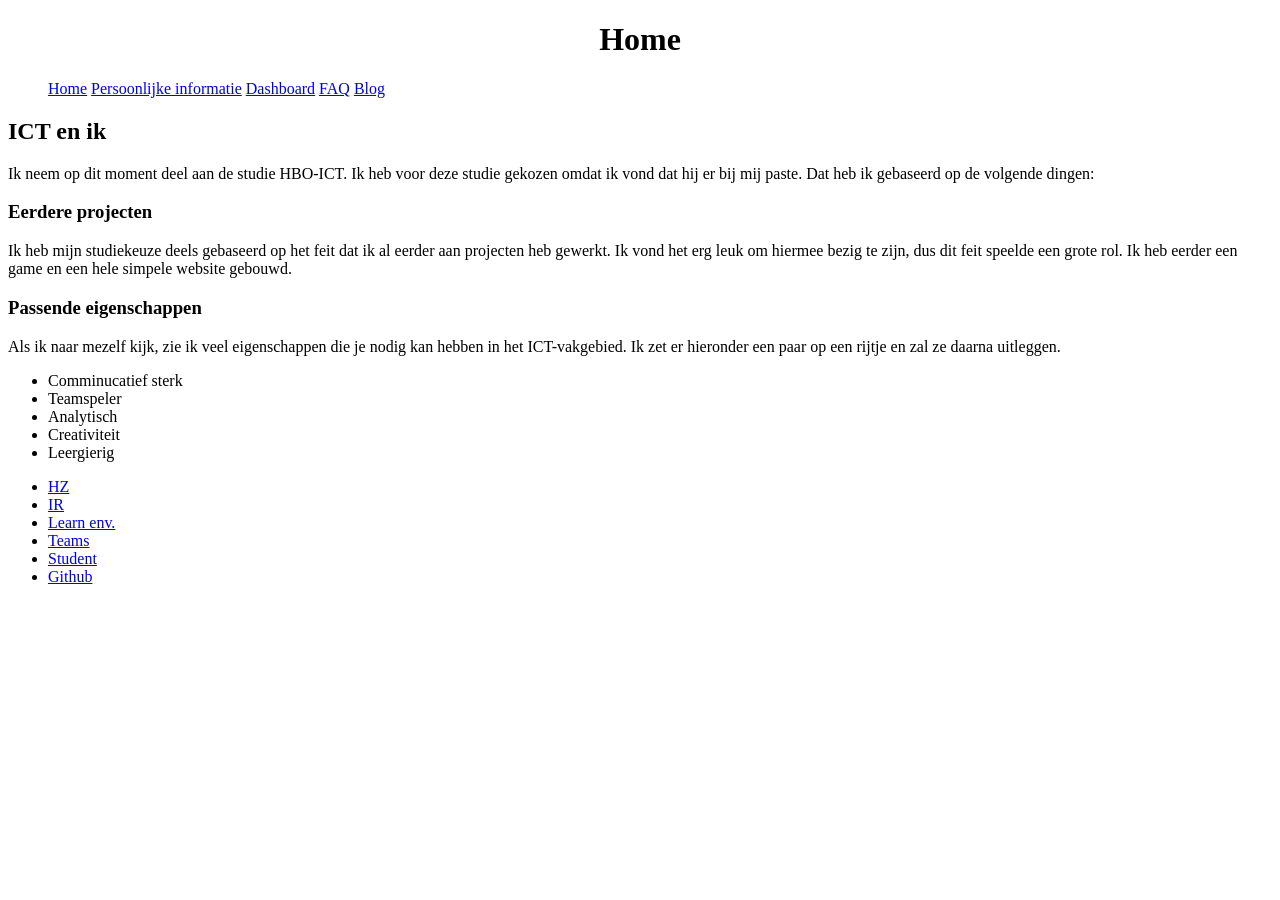
==== Website Code/index.html @ e1f69fb1 "New start" ====
<!DOCTYPE html>
<html lang="en">

<head>
    <meta charset="UTF-8">
    <meta name="viewport" content="width=device-width, initial-scale=1.0">
    <meta http-equiv="X-UA-Compatible" content="ie=edge">
    <link rel="stylesheet" href="index.css">
    <title>Landing Page</title>
</head>

<body>
    <header>
        <h1>Home</h1>
    </header>

    <nav>
        <ul>
            <li><a href="./index.html" class="active">Home</a></li>
            <li><a href="./profile.html">Persoonlijke informatie</a></li>
            <li><a href="./dashboard.html">Dashboard</a></li>
            <li><a href="./faq.html">FAQ</a></li>
            <li><a href="./blog.html">Blog</a></li>
        </ul>
    </nav>

    <main>
        <article>
            <h2>ICT en ik</h2>
            <p>
                Ik neem op dit moment deel aan de studie HBO-ICT.
                Ik heb voor deze studie gekozen omdat ik vond dat hij er bij mij paste.
                Dat heb ik gebaseerd op de volgende dingen:
            </p>

            <h3>Eerdere projecten</h3>
            <p>
                Ik heb mijn studiekeuze deels gebaseerd op het feit dat ik al eerder aan projecten heb gewerkt.
                Ik vond het erg leuk om hiermee bezig te zijn, dus dit feit speelde een grote rol. 
                Ik heb eerder een game en een hele simpele website gebouwd.
            </p>

            <h3>Passende eigenschappen</h3>
            <p>
                Als ik naar mezelf kijk, zie ik veel eigenschappen die je nodig kan hebben in het ICT-vakgebied. 
                Ik zet er hieronder een paar op een rijtje en zal ze daarna uitleggen.
            <ul>
                <li>Comminucatief sterk</li>
                <li>Teamspeler</li>
                <li>Analytisch</li>
                <li>Creativiteit</li>
                <li>Leergierig</li>
            </ul>
            </p>
        </article>

        <aside>
            <ul>
                <li><a href="https://hz.nl/over-de-hz/regelingen-documenten-1/onderwijs-en-examenregelingen">HZ</a></li>
                <li><a
                        href="https://hz.nl/uploads/documents/1.4-Over-de-HZ/1.4.3.-Regelingen-en-documenten/OERS/2022-2023/IR-CER-HZ-B-HBO-ICT-full-time-2022-2023-DEF.pdf">IR</a>
                </li>
                <li><a
                        href="https://glaze-donut-5a5.notion.site/PCO1en-Your-Showcase-Website-7bc8c340f66047d0b49b83e8dc44ba23">Learn
                        env.</a></li>
                <li><a
                        href="https://teams.microsoft.com/_?culture=nl-nl&country=NL&lm=deeplink&lmsrc=homePageWeb&cmpid=WebSignIn#/school/conversations/Dutch?threadId=19:a13406b4a9d24e34802806b51eb0d87e@thread.skype&ctx=channel">Teams</a>
                </li>
                <li><a
                        href="https://apps.hz.nl/WebApplicatieControlsUrls/default.aspx?menu=095125102205077190037243248178061089216172153169&id=154111103216059077225002040239125195202075083207#P60adc2ac22164f93b1df32f55d1dbcd1_3_1428">Student</a>
                </li>
                <li><a href="https://github.com/Willem-Arie/Willem-Arie.github.io">Github</a></li>
            </ul>
        </aside>
    </main>

    <footer>
        <p></p>
    </footer>

</body>

</html>
---- Website Code/index.css ----
header {
    text-align: center;
}

nav li {
    list-style-type: none;
    display: inline;
    text-decoration: none;
}
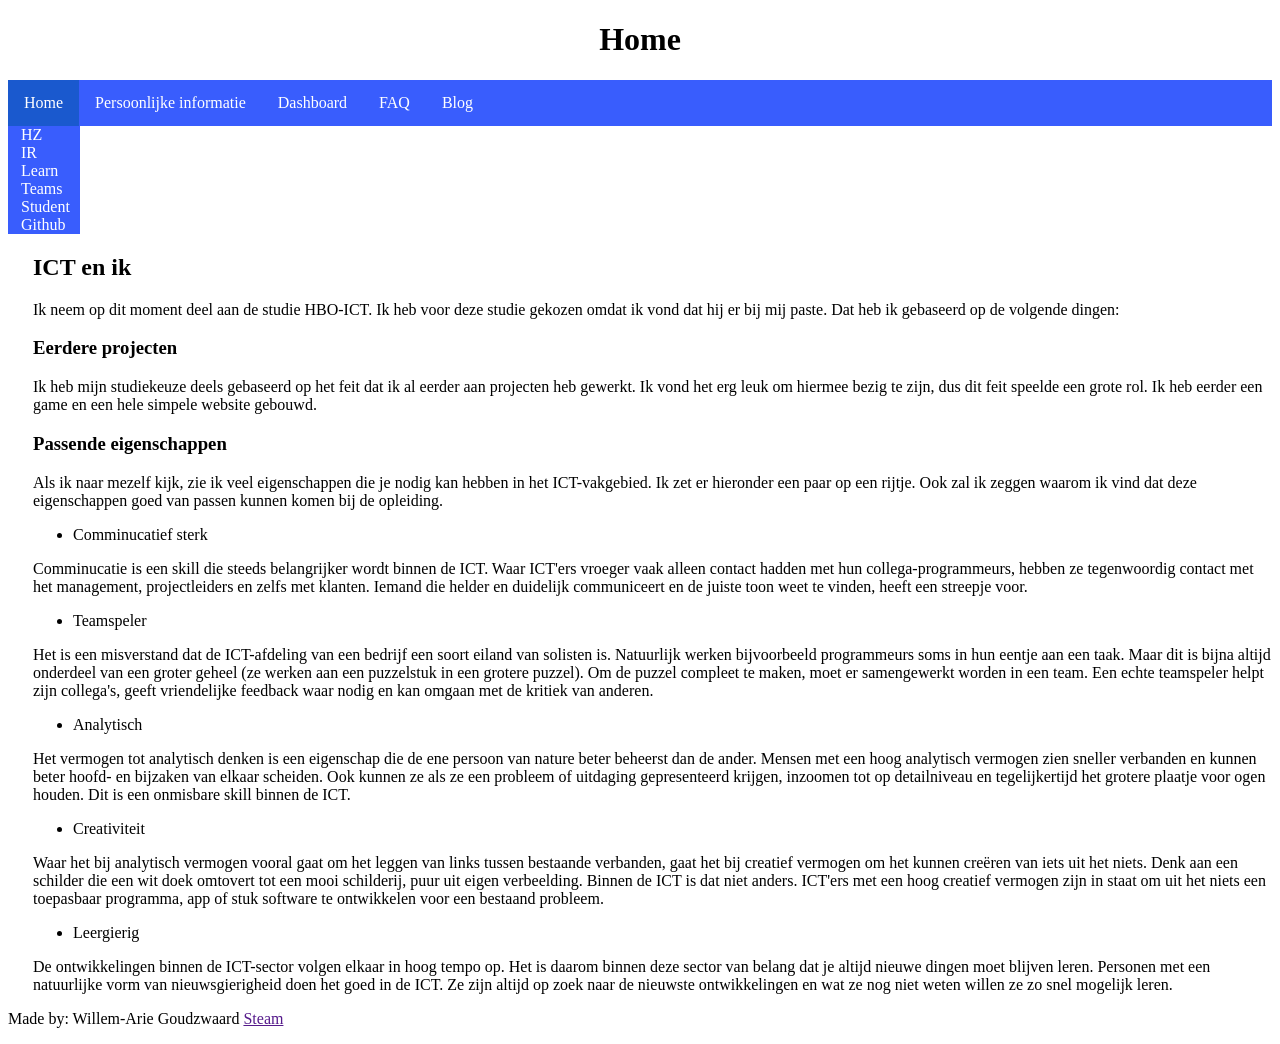
==== commit 7c515440: "Nav en sidebar" ====
--- a/Website Code/index.html
+++ b/Website Code/index.html
@@ -25,6 +25,24 @@
     </nav>
 
     <main>
+        <aside>
+            <ul>
+                <li><a href="https://hz.nl/over-de-hz/regelingen-documenten-1/onderwijs-en-examenregelingen">HZ</a></li>
+                <li><a
+                        href="https://hz.nl/uploads/documents/1.4-Over-de-HZ/1.4.3.-Regelingen-en-documenten/OERS/2022-2023/IR-CER-HZ-B-HBO-ICT-full-time-2022-2023-DEF.pdf">IR</a>
+                </li>
+                <li><a
+                        href="https://glaze-donut-5a5.notion.site/PCO1en-Your-Showcase-Website-7bc8c340f66047d0b49b83e8dc44ba23">Learn</a></li>
+                <li><a
+                        href="https://teams.microsoft.com/_?culture=nl-nl&country=NL&lm=deeplink&lmsrc=homePageWeb&cmpid=WebSignIn#/school/conversations/Dutch?threadId=19:a13406b4a9d24e34802806b51eb0d87e@thread.skype&ctx=channel">Teams</a>
+                </li>
+                <li><a
+                        href="https://apps.hz.nl/WebApplicatieControlsUrls/default.aspx?menu=095125102205077190037243248178061089216172153169&id=154111103216059077225002040239125195202075083207#P60adc2ac22164f93b1df32f55d1dbcd1_3_1428">Student</a>
+                </li>
+                <li><a href="https://github.com/Willem-Arie/Willem-Arie.github.io">Github</a></li>
+            </ul>
+        </aside>
+        
         <article>
             <h2>ICT en ik</h2>
             <p>
@@ -36,46 +54,78 @@
             <h3>Eerdere projecten</h3>
             <p>
                 Ik heb mijn studiekeuze deels gebaseerd op het feit dat ik al eerder aan projecten heb gewerkt.
-                Ik vond het erg leuk om hiermee bezig te zijn, dus dit feit speelde een grote rol. 
+                Ik vond het erg leuk om hiermee bezig te zijn, dus dit feit speelde een grote rol.
                 Ik heb eerder een game en een hele simpele website gebouwd.
             </p>
 
             <h3>Passende eigenschappen</h3>
             <p>
-                Als ik naar mezelf kijk, zie ik veel eigenschappen die je nodig kan hebben in het ICT-vakgebied. 
-                Ik zet er hieronder een paar op een rijtje en zal ze daarna uitleggen.
+                Als ik naar mezelf kijk, zie ik veel eigenschappen die je nodig kan hebben in het ICT-vakgebied.
+                Ik zet er hieronder een paar op een rijtje.
+                Ook zal ik zeggen waarom ik vind dat deze eigenschappen goed van passen kunnen komen bij de opleiding.
+            </p>
             <ul>
                 <li>Comminucatief sterk</li>
+            </ul>
+            <p>
+                Comminucatie is een skill die steeds belangrijker wordt binnen de ICT.
+                Waar ICT'ers vroeger vaak alleen contact hadden met hun collega-programmeurs,
+                hebben ze tegenwoordig contact met het management, projectleiders en zelfs met klanten.
+                Iemand die helder en duidelijk communiceert en de juiste toon weet te vinden, heeft een streepje voor.
+            </p>
+            <ul>
                 <li>Teamspeler</li>
+            </ul>
+            <p>
+                Het is een misverstand dat de ICT-afdeling van een bedrijf een soort eiland van solisten is.
+                Natuurlijk werken bijvoorbeeld programmeurs soms in hun eentje aan een taak.
+                Maar dit is bijna altijd onderdeel van een groter geheel (ze werken aan een puzzelstuk in een grotere
+                puzzel).
+                Om de puzzel compleet te maken, moet er samengewerkt worden in een team. Een echte teamspeler helpt zijn
+                collega's,
+                geeft vriendelijke feedback waar nodig en kan omgaan met de kritiek van anderen.
+            </p>
+            <ul>
                 <li>Analytisch</li>
+            </ul>
+            <p>
+                Het vermogen tot analytisch denken is een eigenschap die de ene persoon van nature beter beheerst dan de
+                ander.
+                Mensen met een hoog analytisch vermogen zien sneller verbanden en kunnen beter hoofd- en bijzaken van
+                elkaar scheiden.
+                Ook kunnen ze als ze een probleem of uitdaging gepresenteerd krijgen,
+                inzoomen tot op detailniveau en tegelijkertijd het grotere plaatje voor ogen houden.
+                Dit is een onmisbare skill binnen de ICT.
+            </p>
+            <ul>
                 <li>Creativiteit</li>
+            </ul>
+            <p>
+                Waar het bij analytisch vermogen vooral gaat om het leggen van links tussen bestaande verbanden,
+                gaat het bij creatief vermogen om het kunnen creëren van iets uit het niets.
+                Denk aan een schilder die een wit doek omtovert tot een mooi schilderij, puur uit eigen verbeelding.
+                Binnen de ICT is dat niet anders.
+                ICT'ers met een hoog creatief vermogen zijn in staat om uit het niets een toepasbaar programma,
+                app of stuk software te ontwikkelen voor een bestaand probleem.
+            </p>
+            <ul>
                 <li>Leergierig</li>
             </ul>
+            <p>
+                De ontwikkelingen binnen de ICT-sector volgen elkaar in hoog tempo op.
+                Het is daarom binnen deze sector van belang dat je altijd nieuwe dingen moet blijven leren.
+                Personen met een natuurlijke vorm van nieuwsgierigheid doen het goed in de ICT.
+                Ze zijn altijd op zoek naar de nieuwste ontwikkelingen en wat ze nog niet weten willen ze zo snel
+                mogelijk leren.
             </p>
         </article>
-
-        <aside>
-            <ul>
-                <li><a href="https://hz.nl/over-de-hz/regelingen-documenten-1/onderwijs-en-examenregelingen">HZ</a></li>
-                <li><a
-                        href="https://hz.nl/uploads/documents/1.4-Over-de-HZ/1.4.3.-Regelingen-en-documenten/OERS/2022-2023/IR-CER-HZ-B-HBO-ICT-full-time-2022-2023-DEF.pdf">IR</a>
-                </li>
-                <li><a
-                        href="https://glaze-donut-5a5.notion.site/PCO1en-Your-Showcase-Website-7bc8c340f66047d0b49b83e8dc44ba23">Learn
-                        env.</a></li>
-                <li><a
-                        href="https://teams.microsoft.com/_?culture=nl-nl&country=NL&lm=deeplink&lmsrc=homePageWeb&cmpid=WebSignIn#/school/conversations/Dutch?threadId=19:a13406b4a9d24e34802806b51eb0d87e@thread.skype&ctx=channel">Teams</a>
-                </li>
-                <li><a
-                        href="https://apps.hz.nl/WebApplicatieControlsUrls/default.aspx?menu=095125102205077190037243248178061089216172153169&id=154111103216059077225002040239125195202075083207#P60adc2ac22164f93b1df32f55d1dbcd1_3_1428">Student</a>
-                </li>
-                <li><a href="https://github.com/Willem-Arie/Willem-Arie.github.io">Github</a></li>
-            </ul>
-        </aside>
     </main>
 
     <footer>
-        <p></p>
+        <p>
+            Made by: Willem-Arie Goudzwaard
+            <a href="">Steam</a>
+        </p>
     </footer>
 
 </body>
--- a/Website Code/index.css
+++ b/Website Code/index.css
@@ -2,8 +2,69 @@
     text-align: center;
 }
 
+nav ul {
+    width: 100%;
+    list-style-type: none;
+    margin: 0;
+    padding: 0;
+    overflow: hidden;
+    position: sticky;
+    background-color: rgb(57, 93, 253);
+}
+
 nav li {
+    display: inline;
+    float: left;
+}
+
+nav a {
+    text-decoration: none;
+    display: block;
+    padding: 14px 16px;
+    color: white;
+}
+
+nav a:hover {
+    background-color: cornflowerblue;
+}
+
+.active {
+    background-color: rgb(26, 89, 206);
+}
+
+main {
+    display: inline;
+}
+
+article {
+    margin-left: 25px;
+}
+
+aside ul {
     list-style-type: none;
-    display: inline;
+    margin: 0;
+    padding: 0;
+    width: 71.5px;
+    overflow: hidden;
+    background-color: rgb(57, 93, 253);
+}
+
+aside li {
+    margin-left: -37px;
+    display: block;
+    width: 71.5px;
+}
+
+aside a {
     text-decoration: none;
+    color: white;
+    padding: 1px 50px;
+}
+
+aside a:hover {
+    background-color: cornflowerblue;
+}
+
+footer {
+    display: block;
 }
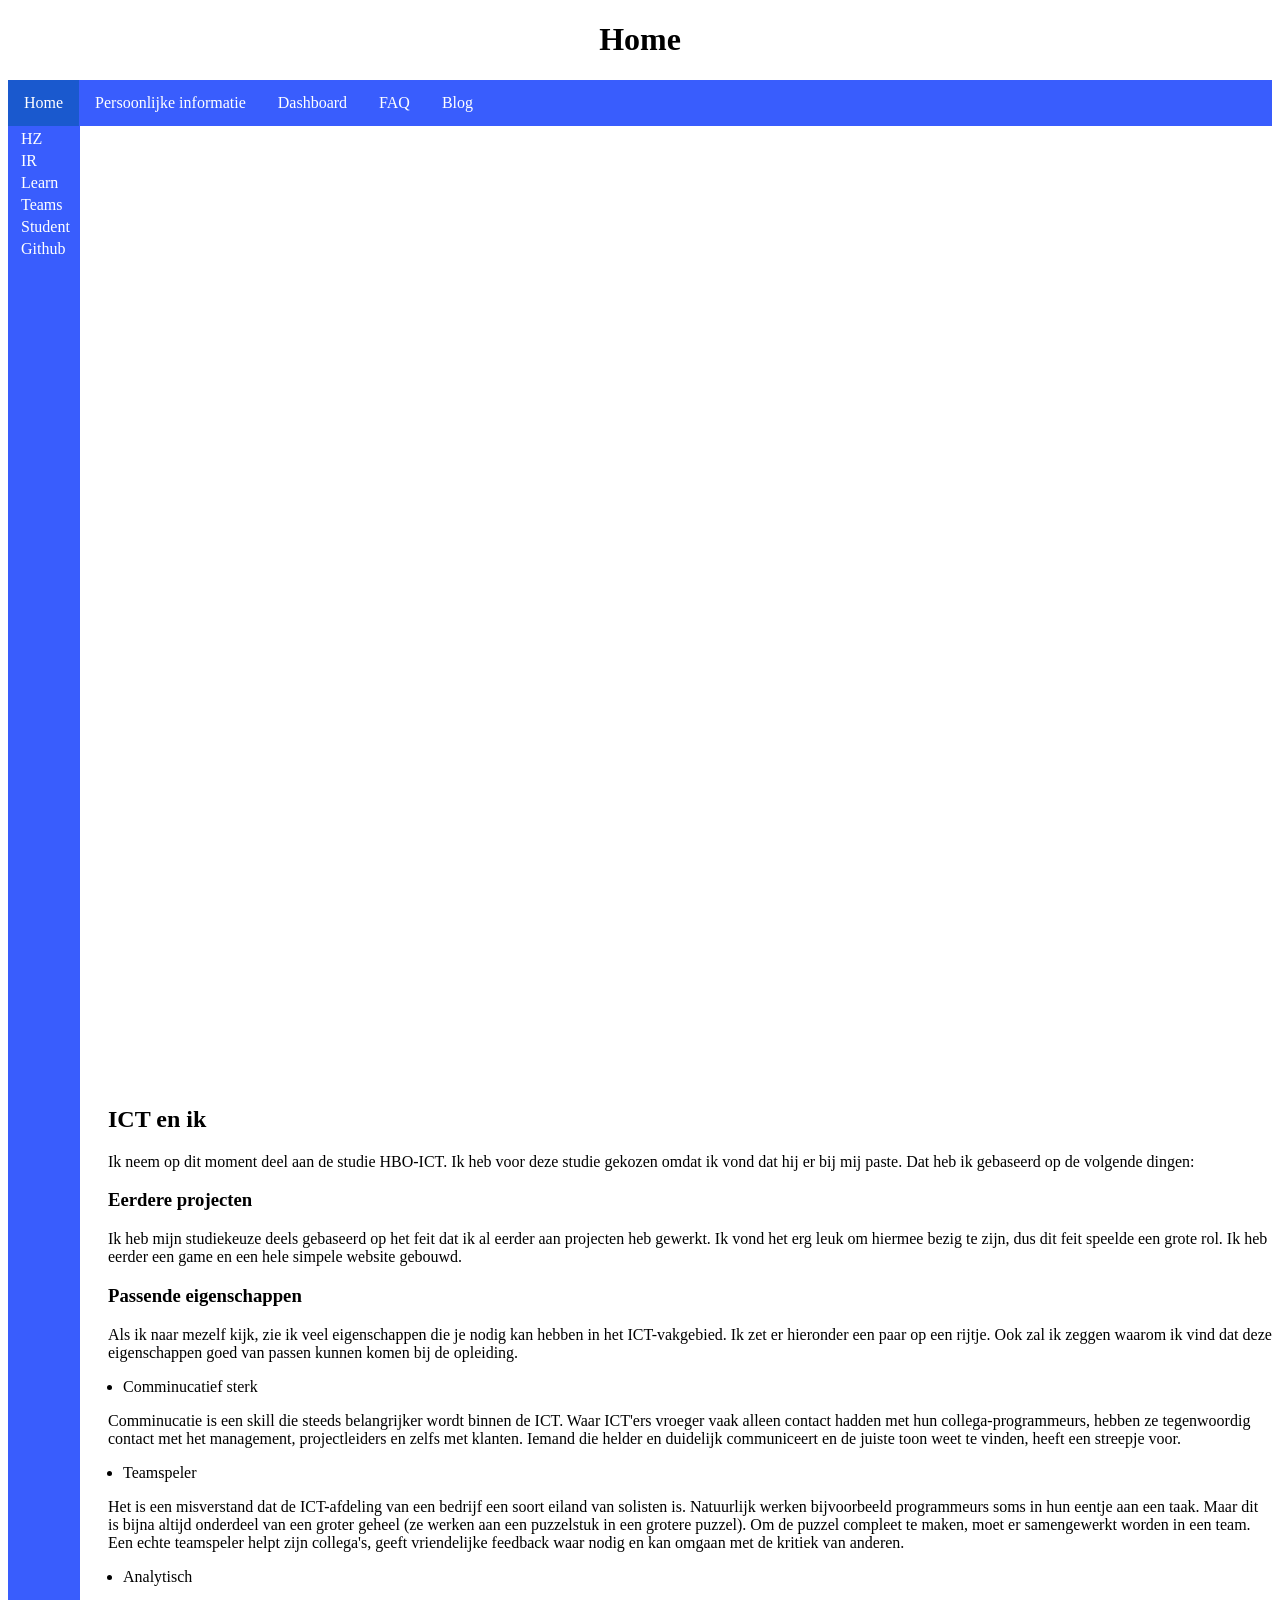
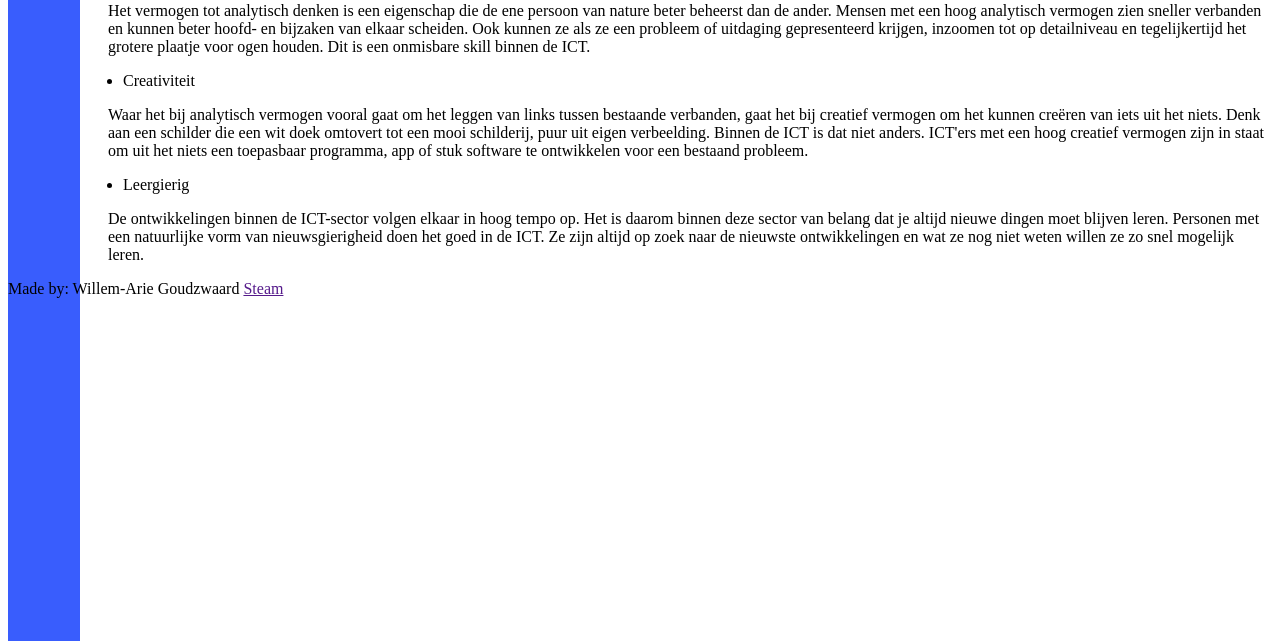
==== commit a44dfd4c: "fix" ====
--- a/Website Code/index.html
+++ b/Website Code/index.html
@@ -42,7 +42,7 @@
                 <li><a href="https://github.com/Willem-Arie/Willem-Arie.github.io">Github</a></li>
             </ul>
         </aside>
-        
+
         <article>
             <h2>ICT en ik</h2>
             <p>
--- a/Website Code/index.css
+++ b/Website Code/index.css
@@ -37,7 +37,12 @@
 }
 
 article {
-    margin-left: 25px;
+    margin-top: -1155px;
+    margin-left: 100px;
+}
+
+article li {
+    margin-left: -25px;
 }
 
 aside ul {
@@ -45,11 +50,13 @@
     margin: 0;
     padding: 0;
     width: 71.5px;
+    height: 235vh;
     overflow: hidden;
     background-color: rgb(57, 93, 253);
 }
 
 aside li {
+    margin-top: 4px;
     margin-left: -37px;
     display: block;
     width: 71.5px;
@@ -58,7 +65,7 @@
 aside a {
     text-decoration: none;
     color: white;
-    padding: 1px 50px;
+    padding: 4px 50px;
 }
 
 aside a:hover {
